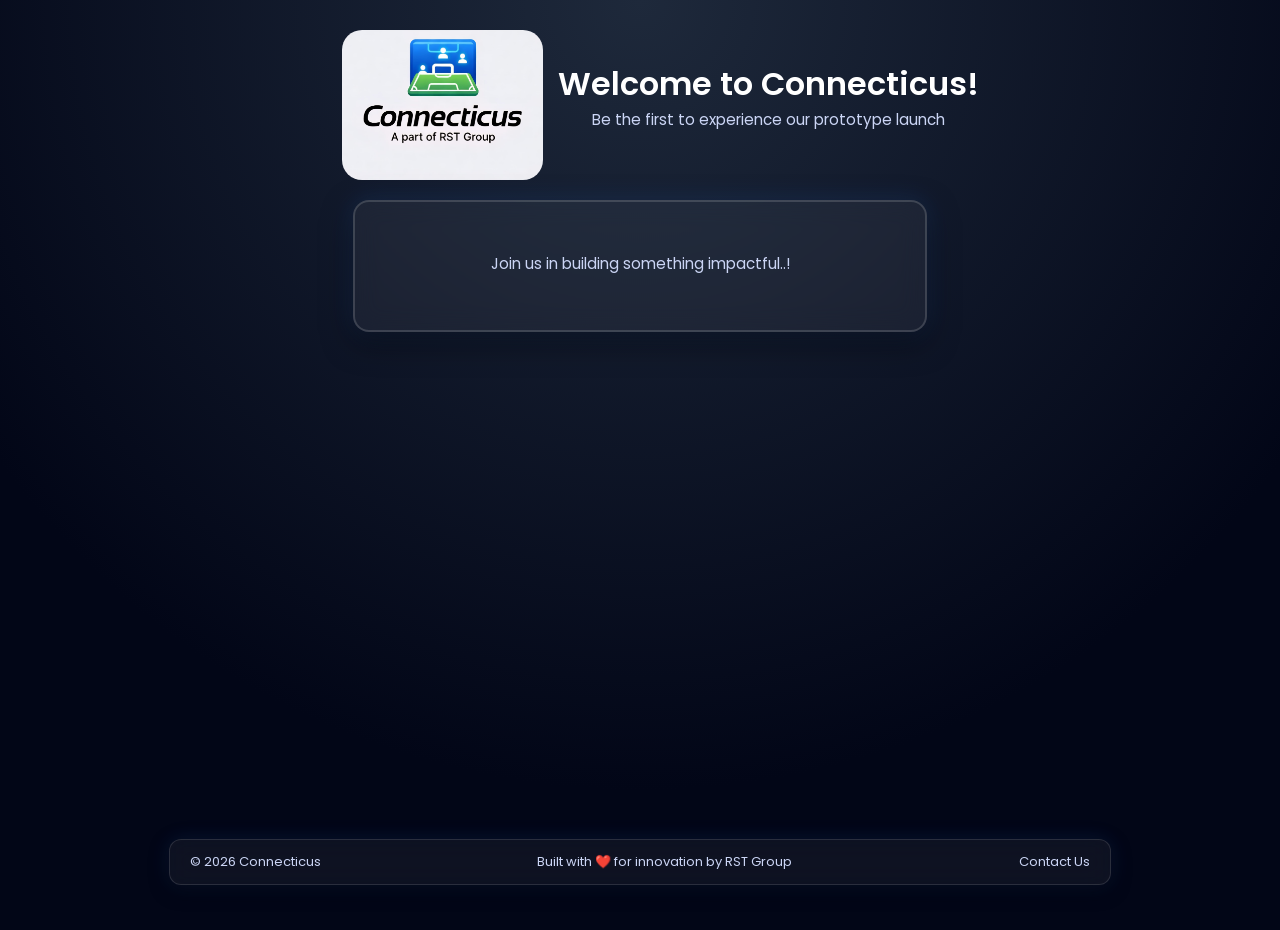
==== index.html @ 9faf7edd "Update index.html" ====
<!DOCTYPE html>
<html lang="en">
<head>
<meta charset="UTF-8">
<meta name="viewport" content="width=device-width, initial-scale=1.0">
<title>Connecticus Prototype Launch</title>
<link rel="icon" type="image/x-icon" href="favicon.jpeg">

<link href="https://fonts.googleapis.com/css2?family=Poppins:wght@300;400;600&display=swap" rel="stylesheet">
<link rel="stylesheet" href="style.css">


</head>

<body>

<div class="header">
  <div class="logo-section">
    <img src="Connecticus-logo.jpeg" class="logo" alt="Connecticus Logo">
  </div>

  <div class="title-section">
    <div id="welcome">Welcome to Connecticus!</div>
    <div class="subtitle">Be the first to experience our prototype launch</div>
  </div>
</div>

<div class="container">
  <p class="subtitle">Join us in building something impactful..!</p>

  <div class="form-box" id="formBox">

    <input type="text" id="name" placeholder="Full Name" required>
    <input type="text" id="company" placeholder="Company Name" required>

    <!-- ROLE DROPDOWN -->
    <div class="dropdown" id="roleDropdown">
      <div class="dropdown-trigger">
        <span id="roleText">Your Role?</span>
        <span class="arrow">⬇️</span>
      </div>

      <div class="dropdown-menu">
        <input type="text" class="dropdown-search" placeholder="Search role...">

        <div class="dropdown-item">Software Engineer - Trainee</div>
        <div class="dropdown-item">Software Engineer - Developer</div>
        <div class="dropdown-item">UI/UX Designer</div>
        <div class="dropdown-item">Project Manager</div>
        <div class="dropdown-item">Architect</div>
        <div class="dropdown-item">Director</div>
        <div class="dropdown-item">Other</div>
      </div>
    </div>

    <!-- OTHER INPUT -->
    <input type="text" id="otherRole" placeholder="Enter your role">

    <input type="email" id="email" placeholder="Mail ID" required>
    <input type="number" id="mobile" placeholder="Mobile Number" required>

    <!-- INTEREST -->
    <div class="dropdown" id="interestDropdown">
      <div class="dropdown-trigger">
        <span id="interestText">Interested to work closely with Team?</span>
        <span class="arrow">⬇️</span>
      </div>

      <div class="dropdown-menu">
        <div class="dropdown-item">Yes</div>
        <div class="dropdown-item">Maybe</div>
        <div class="dropdown-item">No</div>
      </div>
    </div>

    <button onclick="submitForm()">Submit</button>
  </div>

  <div class="invite-msg" id="inviteMsg">
  <h2>🎉 You're Invited to Explore the Future!</h2>

  <p>
    We are excited to invite you to experience <strong>Connecticus</strong> — a next-generation startup focused on revolutionizing how people connect, collaborate, and grow their networks seamlessly.
  </p>

  <p>
    Our platform is designed to bridge gaps between all kinds of <strong>Turf bookings</strong>, <strong>Connecting Individuals & Sportspersons</strong> and opportunities to participate in the League Matches which will be Conducted for every 6 Months.
  </p>

  <p>
    🚀 <strong>Prototype Sneak Peek:</strong><br>
    Get an exclusive look at our early prototype, where you can explore key features, user flows, and the vision we are building towards.
  </p>

  <p>
    🔗 <a href="connecticus.html" target="_blank">
      Click here to view the prototype
    </a>
  </p>

  <p>
    We would love to hear your feedback and have you be part of our journey! Click the Contact Us Below in the Footer to get in touch with us directly.
  </p>
</div>
</div>


<div class="contact-panel" id="contactPanel">

  <div class="contact-header">
    <span>Contact</span>
    <span class="close-btn" onclick="toggleContactPanel()">✖</span>
  </div>

  <div class="contact-body">
    <p><strong>Name: </strong> Rupesh Sai Teja</p>
    <p><strong>Designation: </strong> Co Founder and CEO</p>
    <p><strong>Email: </strong> rupeshsaiteja9841@gmail.com</p>
    <p><strong>Phone: </strong> +91 9676195493</p>
    
  </div>

</div>

<div class="footer">
  <div class="footer-content">
    
    <div class="footer-left">
      © 2026 Connecticus
    </div>

    <div class="footer-center">
      Built with ❤️ for innovation by RST Group
    </div>

    <div class="footer-right">
      <a href="#" onclick="toggleContactPanel()">Contact Us</a>
    </div>

  </div>
</div>

<script src="script.js"></script>
</body>
</html>
---- style.css ----
body {
  margin: 0;
  font-family: 'Poppins', sans-serif;
  background: radial-gradient(circle at top, #1e293b, #020617 70%);
  color: white;
  text-align: center;
  min-height: 100vh;
}

/* Animations */
@keyframes fadeIn {
  to { opacity: 1; }
}

@keyframes slideUp {
  from { transform: translateY(15px); opacity: 0; }
  to { transform: translateY(0); opacity: 1; }
}

/* ====================== HEADER ====================== */
.header {
  width: 100%;
  display: flex;
  align-items: center;
  justify-content: center;
  gap: 15px;
  margin-top: 30px;
  padding: 0 20px;
  flex-wrap: wrap;
}

/* LOGO */
.logo-section {
  display: flex;
  align-items: center;
}

.logo {
  height: 130px;
  width: auto;
  border-radius: 20px;
  object-fit: contain;
}

.title-section {
  text-align: center;
}

#welcome {
  font-size: 1.8rem;
  font-weight: 600;
  opacity: 0;
  animation: fadeIn 1.8s forwards;
}

.subtitle {
  font-size: 0.95rem;
  color: #cbd5f5;
  margin-bottom: 20px;
}

/* ====================== MAIN CONTAINER - FIXED ====================== */
.container {
  width: 90%;
  max-width: 420px;
  margin: 20px auto 80px;           /* Changed from absolute positioning */
  padding: 25px;
  border-radius: 16px;
  background: rgba(255,255,255,0.05);
  backdrop-filter: blur(12px);
  border: 2px solid rgba(255,255,255,0.15);
  box-shadow: 0 10px 30px rgba(0,0,0,0.5), 0 0 25px rgba(59,130,246,0.2);
}

/* Form Styles */
.form-box {
  display: none;
  animation: slideUp 0.6s ease forwards;
}

input, button, .dropdown-trigger {
  width: 100%;
  padding: 13px 14px;
  margin: 10px 0;
  border-radius: 8px;
  border: none;
  outline: none;
  background: rgba(255,255,255,0.08);
  color: white;
  box-sizing: border-box;
  font-size: 15px;
}

input::placeholder {
  color: #cbd5f5;
}

input:focus {
  box-shadow: 0 0 10px rgba(59,130,246,0.6);
}

/* ====================== DROPDOWN ====================== */
.dropdown {
  position: relative;
  margin: 10px 0;
}

.dropdown-trigger {
  height: 48px;
  padding: 0 14px;
  font-size: 15px;
  background: rgba(255,255,255,0.08);
  border-radius: 8px;
  display: flex;
  align-items: center;
  justify-content: space-between;
  cursor: pointer;
  color: #cbd5f5;
}

.dropdown.open .dropdown-trigger {
  box-shadow: 0 0 10px rgba(59,130,246,0.6);
}

.dropdown-menu {
  position: absolute;
  width: 100%;
  background: rgba(15,23,42,0.95);
  backdrop-filter: blur(12px);
  border-radius: 10px;
  margin-top: 6px;
  opacity: 0;
  transform: translateY(-10px);
  transition: all 0.25s ease;
  max-height: 0;
  overflow: hidden;
  z-index: 100;
}

.dropdown.open .dropdown-menu {
  max-height: 260px;
  opacity: 1;
  transform: translateY(0);
  overflow-y: auto;
  -webkit-overflow-scrolling: touch;
}

.dropdown-menu::-webkit-scrollbar {
  width: 6px;
}
.dropdown-menu::-webkit-scrollbar-thumb {
  background: rgba(59,130,246,0.5);
  border-radius: 10px;
}

.dropdown-search {
  width: calc(100% - 16px);
  margin: 8px;
  padding: 10px 12px;
  border-radius: 6px;
  border: none;
  background: rgba(255,255,255,0.06);
  color: white;
}

.dropdown-item {
  padding: 10px 12px;
  font-size: 14px;
  cursor: pointer;
}

.dropdown-item:hover {
  background: rgba(59,130,246,0.3);
}

.arrow {
  font-size: 14px;
  transition: 0.3s;
}
.dropdown.open .arrow {
  transform: rotate(180deg);
}

/* Other Role Input */
#otherRole {
  display: none;
  animation: slideUp 0.3s ease;
}

/* Button */
button {
  background: linear-gradient(135deg, #22c55e, #16a34a);
  cursor: pointer;
  font-size: 16px;
  padding: 14px;
}
button:hover {
  transform: scale(1.05);
  box-shadow: 0 0 12px rgba(34,197,94,0.6);
}

/* Invite Message */
.invite-msg {
  display: none;
  margin-top: 20px;
  animation: fadeIn 0.8s ease forwards;
}

/* Footer */
.footer {
  position: fixed;
  bottom: 15px;
  left: 50%;
  transform: translateX(-50%);
  width: 90%;
  max-width: 900px;
  background: rgba(255,255,255,0.05);
  backdrop-filter: blur(12px);
  border: 1px solid rgba(255,255,255,0.12);
  border-radius: 12px;
  box-shadow: 0 5px 20px rgba(0,0,0,0.4), 0 0 20px rgba(59,130,246,0.15);
  padding: 12px 20px;
  font-size: 13px;
  color: #cbd5f5;
}

.footer-content {
  display: flex;
  justify-content: space-between;
  align-items: center;
  gap: 10px;
}

.footer a {
  color: #cbd5f5;
  text-decoration: none;
  margin-left: 12px;
  transition: 0.3s;
}

.footer a:hover {
  color: #3b82f6;
}

/* Contact Panel */
.contact-panel {
  position: fixed;
  top: 20px;
  right: 20px;
  width: 300px;
  padding: 15px;
  border-radius: 14px;
  background: rgba(255,255,255,0.06);
  backdrop-filter: blur(14px);
  border: 1px solid rgba(255,255,255,0.15);
  box-shadow: 0 10px 30px rgba(0,0,0,0.6), 0 0 20px rgba(59,130,246,0.2);
  color: #cbd5f5;
  font-size: 14px;
  opacity: 0;
  transform: translateY(-20px) translateX(20px);
  pointer-events: none;
  transition: all 0.3s ease;
  z-index: 999;
}

.contact-panel.show {
  opacity: 1;
  transform: translateY(0) translateX(0);
  pointer-events: auto;
}
/* ==================== INVITE MESSAGE LINK ==================== */

.invite-msg a {
  display: inline-block;
  margin: 20px 0;
  padding: 14px 28px;
  background: linear-gradient(135deg, #3b82f6, #2563eb);
  color: white;
  text-decoration: none;
  font-weight: 600;
  font-size: 1.05rem;
  border-radius: 12px;
  box-shadow: 0 8px 20px rgba(59, 130, 246, 0.4);
  transition: all 0.3s ease;
  border: 2px solid rgba(255,255,255,0.2);
}

.invite-msg a:hover {
  transform: translateY(-3px) scale(1.03);
  box-shadow: 0 12px 30px rgba(59, 130, 246, 0.5);
  background: linear-gradient(135deg, #2563eb, #1e40af);
  color: white;
}

.invite-msg a:active {
  transform: scale(0.98);
}

/* Optional: Make the whole success message look better */
.invite-msg {
  animation: fadeIn 0.8s ease forwards;
}

.invite-msg h2 {
  color: #22c55e;
  margin-bottom: 20px;
}

.invite-msg p {
  margin: 16px 0;
  line-height: 1.6;
}

/* ====================== MEDIA QUERIES ====================== */

/* Small Mobile Phones */
@media (max-width: 480px) {
  .header {
    margin-top: 20px;
    gap: 10px;
  }
  
  .logo {
    height: 100px;
  }
  
  #welcome {
    font-size: 1.55rem;
  }
  
  .container {
    margin: 15px auto 70px;
    padding: 20px 18px;
  }
  
  input, .dropdown-trigger, button {
    padding: 12px 14px;
    font-size: 14.5px;
  }
  
  .footer {
    bottom: 10px;
    padding: 10px 15px;
    font-size: 12.5px;
  }
}

/* Tablets & Small Laptops */
@media (min-width: 481px) and (max-width: 768px) {
  .logo {
    height: 125px;
  }
  
  .container {
    max-width: 460px;
    padding: 28px;
    margin: 25px auto 80px;
  }
}

/* iPad Landscape & Medium Screens */
@media (min-width: 769px) and (max-width: 1024px) {
  .logo {
    height: 135px;
  }
  
  .container {
    max-width: 480px;
    padding: 32px;
  }
}

/* Desktop & Large Screens */
@media (min-width: 1025px) {
  .logo {
    height: 150px;
  }
  
  .container {
    max-width: 500px;
    padding: 35px;
  }
  
  #welcome {
    font-size: 2rem;
  }
}

/* Very Short Screens Fix */
@media (max-height: 650px) {
  .container {
    margin-top: 10px;
    margin-bottom: 60px;
  }
  
  .header {
    margin-top: 15px;
  }
}

/* Footer Responsive */
@media (max-width: 600px) {
  .footer-content {
    flex-direction: column;
    gap: 8px;
    text-align: center;
  }
}
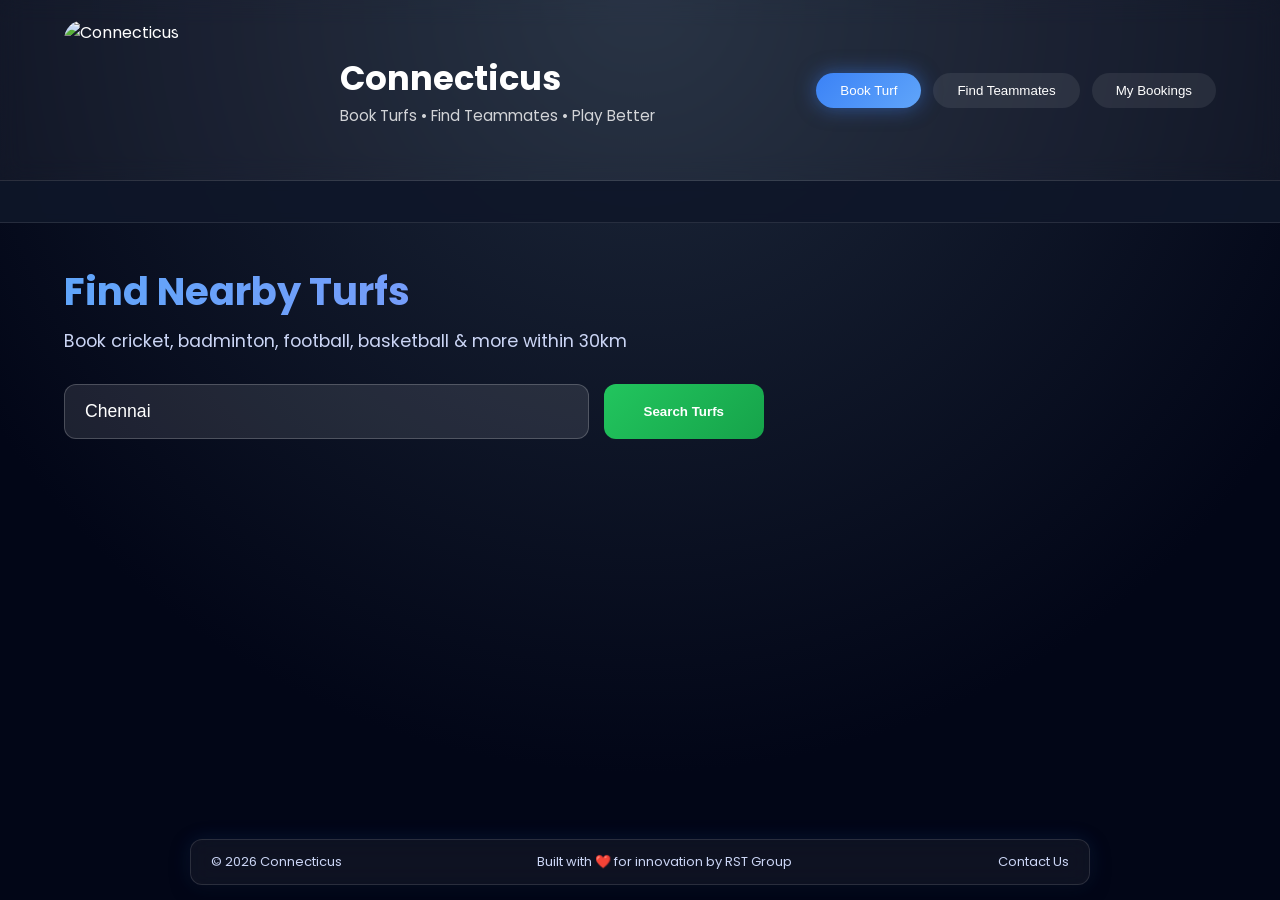
==== commit f8c79bff: "Rename connecticus.html to index.html" ====
--- a/index.html
+++ b/index.html
@@ -1,145 +1,104 @@
 <!DOCTYPE html>
 <html lang="en">
 <head>
-<meta charset="UTF-8">
-<meta name="viewport" content="width=device-width, initial-scale=1.0">
-<title>Connecticus Prototype Launch</title>
-<link rel="icon" type="image/x-icon" href="favicon.jpeg">
-
-<link href="https://fonts.googleapis.com/css2?family=Poppins:wght@300;400;600&display=swap" rel="stylesheet">
-<link rel="stylesheet" href="style.css">
-
-
+  <meta charset="UTF-8">
+  <meta name="viewport" content="width=device-width, initial-scale=1.0">
+  <title>Connecticus - Book Turf & Find Players</title>
+  <link rel="icon" type="image/x-icon" href="favicon.jpeg">
+  <link href="https://fonts.googleapis.com/css2?family=Poppins:wght@300;400;500;600;700&display=swap" rel="stylesheet">
+  <link rel="stylesheet" href="styles1.css">
 </head>
-
 <body>
 
-<div class="header">
-  <div class="logo-section">
-    <img src="Connecticus-logo.jpeg" class="logo" alt="Connecticus Logo">
+  <header class="header">
+    <div class="logo-section">
+      <img src="connecticus-logo.jpeg" class="logo" alt="Connecticus">
+    </div>
+    <div class="title-section">
+      <h1>Connecticus</h1>
+      <p>Book Turfs • Find Teammates • Play Better</p>
+    </div>
+    <div class="nav">
+      <button onclick="showSection('booking')" class="nav-btn active">Book Turf</button>
+      <button onclick="showSection('findteam')" class="nav-btn">Find Teammates</button>
+      <button onclick="showSection('mybookings')" class="nav-btn">My Bookings</button>
+    </div>
+  </header>
+
+  <!-- Professional Announcement Marquee -->
+  <div class="marquee-container">
+    <div class="marquee-content">
+      ⚠️ This Web Application is <strong>Under Development</strong> and major fields were <strong>Enabled</strong> and YES, we are Now Live!
+    </div>
   </div>
 
-  <div class="title-section">
-    <div id="welcome">Welcome to Connecticus!</div>
-    <div class="subtitle">Be the first to experience our prototype launch</div>
-  </div>
-</div>
+  <div class="main-container">
 
-<div class="container">
-  <p class="subtitle">Join us in building something impactful..!</p>
+    <!-- BOOKING SECTION -->
+    <section id="booking-section" class="section active">
+      <h2 class="section-title">Find Nearby Turfs</h2>
+      <p class="subtitle">Book cricket, badminton, football, basketball & more within 30km</p>
 
-  <div class="form-box" id="formBox">
-
-    <input type="text" id="name" placeholder="Full Name" required>
-    <input type="text" id="company" placeholder="Company Name" required>
-
-    <!-- ROLE DROPDOWN -->
-    <div class="dropdown" id="roleDropdown">
-      <div class="dropdown-trigger">
-        <span id="roleText">Your Role?</span>
-        <span class="arrow">⬇️</span>
+      <div class="search-bar">
+        <input type="text" id="locationInput" placeholder="Your Location (e.g. Chennai)" value="Chennai">
+        <button onclick="searchTurfs()">Search Turfs</button>
       </div>
 
-      <div class="dropdown-menu">
-        <input type="text" class="dropdown-search" placeholder="Search role...">
+      <div class="sports-grid" id="sportsGrid"></div>
+      <div class="turf-results" id="turfResults"></div>
+    </section>
 
-        <div class="dropdown-item">Software Engineer - Trainee</div>
-        <div class="dropdown-item">Software Engineer - Developer</div>
-        <div class="dropdown-item">UI/UX Designer</div>
-        <div class="dropdown-item">Project Manager</div>
-        <div class="dropdown-item">Architect</div>
-        <div class="dropdown-item">Director</div>
-        <div class="dropdown-item">Other</div>
-      </div>
-    </div>
+    <!-- FIND TEAMMATES SECTION -->
+    <section id="findteam-section" class="section">
+      <h2 class="section-title">Find Teammates</h2>
+      <p class="subtitle">Don't have a team? Connect with players near you.</p>
 
-    <!-- OTHER INPUT -->
-    <input type="text" id="otherRole" placeholder="Enter your role">
-
-    <input type="email" id="email" placeholder="Mail ID" required>
-    <input type="number" id="mobile" placeholder="Mobile Number" required>
-
-    <!-- INTEREST -->
-    <div class="dropdown" id="interestDropdown">
-      <div class="dropdown-trigger">
-        <span id="interestText">Interested to work closely with Team?</span>
-        <span class="arrow">⬇️</span>
+      <div class="glass-card">
+        <h3>Post Your Requirement</h3>
+        <select id="sportSelect" class="glass-input">
+          <option value="">Select Sport</option>
+          <option>Cricket</option>
+          <option>Badminton</option>
+          <option>Football</option>
+          <option>Volleyball</option>
+          <option>Basketball</option>
+        </select>
+        <input type="text" id="teamDate" placeholder="Preferred Date (e.g. 05-05-2026)" class="glass-input">
+        <button onclick="postForTeam()" class="btn-primary">Post Request</button>
       </div>
 
-      <div class="dropdown-menu">
-        <div class="dropdown-item">Yes</div>
-        <div class="dropdown-item">Maybe</div>
-        <div class="dropdown-item">No</div>
+      <h3>Available Players Near You</h3>
+      <div class="player-grid" id="playerList"></div>
+    </section>
+
+    <!-- MY BOOKINGS -->
+    <section id="mybookings-section" class="section">
+      <h2 class="section-title">My Bookings & History</h2>
+      <div id="bookingsList" class="bookings-container">
+        <p style="text-align:center; padding:60px; opacity:0.7;">Your bookings will appear here after you book a turf.</p>
       </div>
-    </div>
+    </section>
 
-    <button onclick="submitForm()">Submit</button>
   </div>
 
-  <div class="invite-msg" id="inviteMsg">
-  <h2>🎉 You're Invited to Explore the Future!</h2>
+  <div class="footer">
+    <div class="footer-content">
+      
+      <div class="footer-left">
+        © 2026 Connecticus
+      </div>
 
-  <p>
-    We are excited to invite you to experience <strong>Connecticus</strong> — a next-generation startup focused on revolutionizing how people connect, collaborate, and grow their networks seamlessly.
-  </p>
+      <div class="footer-center">
+        Built with ❤️ for innovation by RST Group
+      </div>
 
-  <p>
-    Our platform is designed to bridge gaps between all kinds of <strong>Turf bookings</strong>, <strong>Connecting Individuals & Sportspersons</strong> and opportunities to participate in the League Matches which will be Conducted for every 6 Months.
-  </p>
+      <div class="footer-right">
+        <a href="#" onclick="toggleContactPanel()">Contact Us</a>
+      </div>
 
-  <p>
-    🚀 <strong>Prototype Sneak Peek:</strong><br>
-    Get an exclusive look at our early prototype, where you can explore key features, user flows, and the vision we are building towards.
-  </p>
-
-  <p>
-    🔗 <a href="connecticus.html" target="_blank">
-      Click here to view the prototype
-    </a>
-  </p>
-
-  <p>
-    We would love to hear your feedback and have you be part of our journey! Click the Contact Us Below in the Footer to get in touch with us directly.
-  </p>
-</div>
-</div>
-
-
-<div class="contact-panel" id="contactPanel">
-
-  <div class="contact-header">
-    <span>Contact</span>
-    <span class="close-btn" onclick="toggleContactPanel()">✖</span>
+    </div>
   </div>
 
-  <div class="contact-body">
-    <p><strong>Name: </strong> Rupesh Sai Teja</p>
-    <p><strong>Designation: </strong> Co Founder and CEO</p>
-    <p><strong>Email: </strong> rupeshsaiteja9841@gmail.com</p>
-    <p><strong>Phone: </strong> +91 9676195493</p>
-    
-  </div>
-
-</div>
-
-<div class="footer">
-  <div class="footer-content">
-    
-    <div class="footer-left">
-      © 2026 Connecticus
-    </div>
-
-    <div class="footer-center">
-      Built with ❤️ for innovation by RST Group
-    </div>
-
-    <div class="footer-right">
-      <a href="#" onclick="toggleContactPanel()">Contact Us</a>
-    </div>
-
-  </div>
-</div>
-
-<script src="script.js"></script>
+  <script src="script1.js"></script>
 </body>
 </html>
--- a/styles1.css
+++ b/styles1.css
@@ -0,0 +1,347 @@
+/* styles1.css - Connecticus Main App */
+
+* {
+  margin: 0;
+  padding: 0;
+  box-sizing: border-box;
+}
+
+body {
+  font-family: 'Poppins', sans-serif;
+  background: radial-gradient(circle at top, #1e293b, #020617 70%);
+  color: white;
+  min-height: 100vh;
+  display: flex;
+  flex-direction: column;
+}
+
+.header {
+  width: 100%;
+  padding: 20px 5%;
+  display: flex;
+  align-items: center;
+  justify-content: space-between;
+  background: rgba(255,255,255,0.05);
+  backdrop-filter: blur(12px);
+  border-bottom: 1px solid rgba(255,255,255,0.1);
+  position: sticky;
+  top: 0;
+  z-index: 100;
+}
+
+.logo-section {
+  display: flex;
+  align-items: center;
+  gap: 12px;
+}
+
+.logo {
+  height: 140px;
+  width: auto;
+  border-radius: 20px;
+}
+
+.title-section h1 {
+  font-size: 2.1rem;
+  font-weight: 700;
+}
+
+.title-section p {
+  font-size: 0.95rem;
+  opacity: 0.8;
+}
+
+.nav {
+  display: flex;
+  gap: 12px;
+}
+
+.nav-btn {
+  padding: 10px 24px;
+  background: rgba(255,255,255,0.08);
+  border: none;
+  border-radius: 50px;
+  color: white;
+  font-weight: 500;
+  cursor: pointer;
+  transition: all 0.3s ease;
+}
+
+.nav-btn:hover,
+.nav-btn.active {
+  background: linear-gradient(135deg, #3b82f6, #60a5fa);
+  box-shadow: 0 0 20px rgba(59, 130, 246, 0.5);
+}
+
+.marquee-container {
+  width: 100%;
+  background: rgba(15, 23, 42, 0.9); /* Professional deep navy/charcoal */
+  color: #ffffff;
+  padding: 10px 0;
+  overflow: hidden;
+  white-space: nowrap;
+  font-family: 'Poppins', sans-serif;
+  font-size: 0.9rem;
+  font-weight: 500;
+  border-bottom: 1px solid rgba(255, 255, 255, 0.1);
+  backdrop-filter: blur(5px); /* Keeps the glassmorphism theme consistent */
+}
+
+.marquee-content {
+  display: inline-block;
+  padding-left: 100%;
+  animation: marquee-animation 25s linear infinite;
+}
+
+@keyframes marquee-animation {
+  0% { transform: translateX(0); }
+  100% { transform: translateX(-100%); }
+}
+
+/* Pause marquee on hover so users can read specific updates */
+.marquee-container:hover .marquee-content {
+  animation-play-state: paused;
+  cursor: default;
+}
+
+/* Main Container */
+.main-container {
+  flex: 1;
+  padding: 40px 5%;
+  max-width: 1300px;
+  margin: 0 auto;
+  width: 100%;
+}
+
+/* Sections */
+.section {
+  display: none;
+  animation: fadeIn 0.6s ease forwards;
+}
+
+.section.active {
+  display: block;
+}
+
+.section-title {
+  font-size: 2.4rem;
+  margin-bottom: 8px;
+  background: linear-gradient(90deg, #60a5fa, #a78bfa);
+  -webkit-background-clip: text;
+  -webkit-text-fill-color: transparent;
+}
+
+.subtitle {
+  color: #cbd5f5;
+  margin-bottom: 30px;
+  font-size: 1.1rem;
+}
+
+/* Search Bar */
+.search-bar {
+  display: flex;
+  gap: 15px;
+  margin: 30px 0 40px 0;
+  max-width: 700px;
+}
+
+.search-bar input {
+  flex: 1;
+  padding: 16px 20px;
+  font-size: 1.1rem;
+  background: rgba(255,255,255,0.1);
+  border: 1px solid rgba(255,255,255,0.2);
+  border-radius: 12px;
+  color: white;
+}
+
+.search-bar button {
+  padding: 0 40px;
+  background: linear-gradient(135deg, #22c55e, #16a34a);
+  border: none;
+  border-radius: 12px;
+  color: white;
+  font-weight: 600;
+  cursor: pointer;
+}
+
+/* Sports Grid */
+.sports-grid {
+  display: grid;
+  grid-template-columns: repeat(auto-fit, minmax(170px, 1fr));
+  gap: 18px;
+  margin-bottom: 50px;
+}
+
+.sport-card {
+  background: rgba(255,255,255,0.08);
+  border: 1px solid rgba(255,255,255,0.15);
+  border-radius: 16px;
+  padding: 24px 16px;
+  text-align: center;
+  cursor: pointer;
+  transition: all 0.3s ease;
+}
+
+.sport-card:hover {
+  transform: translateY(-10px);
+  background: rgba(59, 130, 246, 0.25);
+}
+
+/* Turf Results */
+.turf-results {
+  display: grid;
+  grid-template-columns: repeat(auto-fit, minmax(360px, 1fr));
+  gap: 25px;
+}
+
+.turf-card {
+  background: rgba(255,255,255,0.07);
+  border-radius: 18px;
+  overflow: hidden;
+  border: 1px solid rgba(255,255,255,0.12);
+  transition: all 0.4s ease;
+}
+
+.turf-card:hover {
+  transform: translateY(-8px);
+  box-shadow: 0 25px 50px rgba(0,0,0,0.6);
+}
+
+.turf-card img {
+  width: 100%;
+  height: 200px;
+  object-fit: cover;
+}
+
+.turf-info {
+  padding: 20px;
+}
+
+.turf-info h3 {
+  font-size: 1.35rem;
+  margin-bottom: 10px;
+}
+
+.price {
+  font-size: 1.5rem;
+  font-weight: 700;
+  color: #4ade80;
+  margin: 12px 0;
+}
+
+/* Glass Card */
+.glass-card {
+  background: rgba(255,255,255,0.08);
+  backdrop-filter: blur(14px);
+  border: 1px solid rgba(255,255,255,0.18);
+  border-radius: 18px;
+  padding: 28px;
+  margin-bottom: 30px;
+}
+
+.glass-input {
+  width: 100%;
+  padding: 14px 18px;
+  margin: 12px 0;
+  background: rgba(255,255,255,0.1);
+  border: 1px solid rgba(255,255,255,0.25);
+  border-radius: 10px;
+  color: white;
+  font-size: 1rem;
+}
+
+.glass-input:focus {
+  border-color: #60a5fa;
+  box-shadow: 0 0 0 3px rgba(96, 165, 250, 0.3);
+}
+
+/* Buttons */
+.btn-primary {
+  background: linear-gradient(135deg, #3b82f6, #2563eb);
+  color: white;
+  padding: 15px 30px;
+  border: none;
+  border-radius: 12px;
+  font-size: 1.05rem;
+  font-weight: 600;
+  cursor: pointer;
+  transition: all 0.3s ease;
+  width: 100%;
+  margin-top: 10px;
+}
+
+.btn-primary:hover {
+  transform: translateY(-3px);
+  box-shadow: 0 12px 30px rgba(59, 130, 246, 0.5);
+}
+
+/* Player Grid */
+.player-grid {
+  display: grid;
+  grid-template-columns: repeat(auto-fit, minmax(300px, 1fr));
+  gap: 22px;
+}
+
+.player-card {
+  background: rgba(255,255,255,0.07);
+  border-radius: 16px;
+  padding: 22px;
+  border: 1px solid rgba(255,255,255,0.12);
+}
+
+/* Footer */
+.footer {
+  position: fixed;
+  bottom: 15px;
+  left: 50%;
+  transform: translateX(-50%);
+  width: 90%;
+  max-width: 900px;
+  background: rgba(255,255,255,0.05);
+  backdrop-filter: blur(12px);
+  border: 1px solid rgba(255,255,255,0.12);
+  border-radius: 12px;
+  box-shadow: 0 5px 20px rgba(0,0,0,0.4), 0 0 20px rgba(59,130,246,0.15);
+  padding: 12px 20px;
+  font-size: 13px;
+  color: #cbd5f5;
+}
+
+.footer-content {
+  display: flex;
+  justify-content: space-between;
+  cursor: pointer;
+  align-items: center;
+  gap: 10px;
+}
+
+.footer a {
+  color: #cbd5f5;
+  text-decoration: none;
+  margin-left: 12px;
+  transition: 0.3s;
+}
+
+.footer a:hover {
+  color: #3b82f6;
+}
+
+/* Animation */
+@keyframes fadeIn {
+  from { opacity: 0; transform: translateY(20px); }
+  to { opacity: 1; transform: translateY(0); }
+}
+
+/* Responsive */
+@media (max-width: 768px) {
+  .header {
+    flex-direction: column;
+    gap: 15px;
+    padding: 15px 5%;
+  }
+  .nav {
+    flex-wrap: wrap;
+    justify-content: center;
+  }
+}
